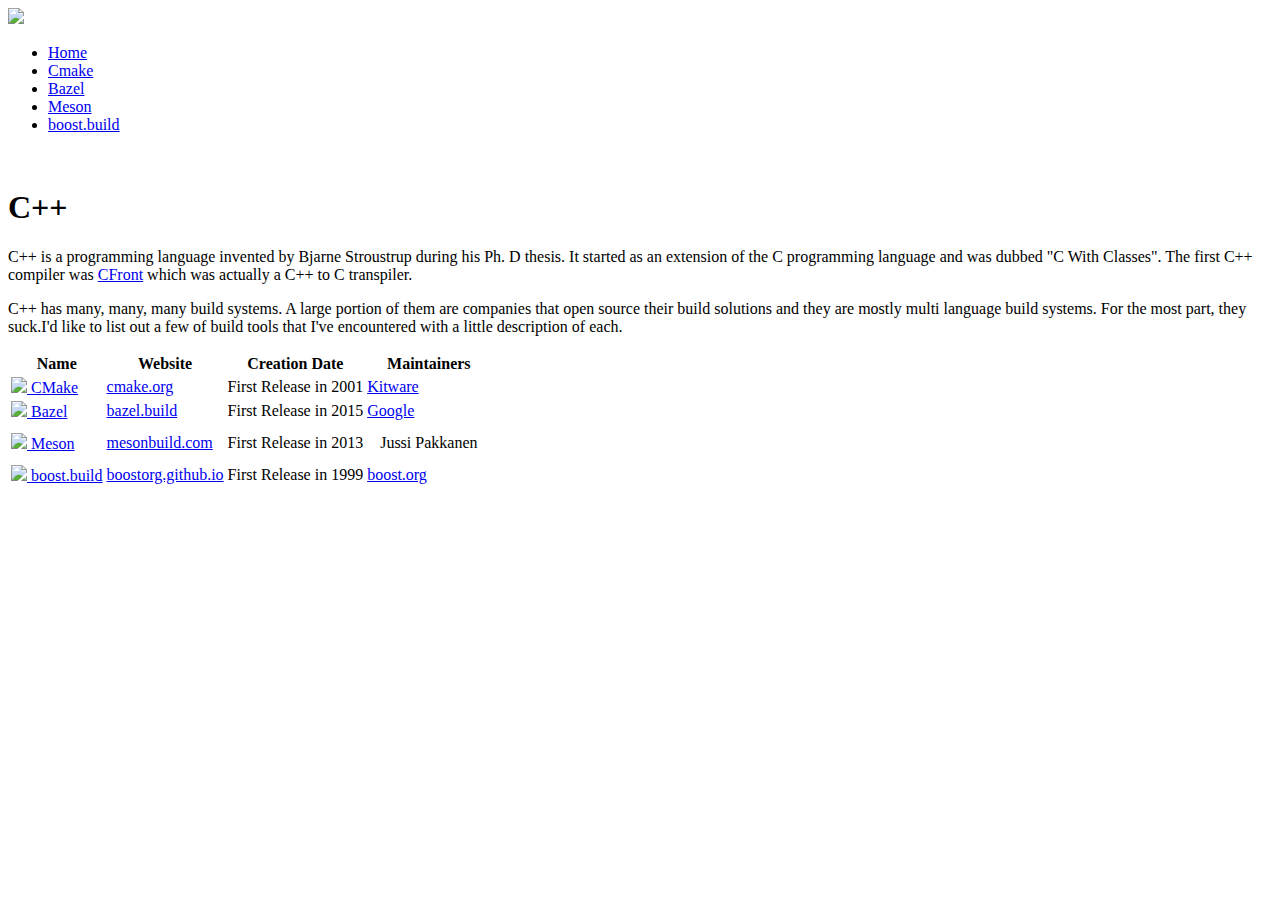
==== index.html @ c51d12b8 "Add missing pages with backgrounds" ====
<!doctype html>
<head>
  <link rel="stylesheet" href="style.css"/>
  <title>C++ Build Systems</title>
</head>

<body>
  <div class="backdrop"
      style="background-image: url(https://avatars3.githubusercontent.com/u/13841574?s=400&v=4);">
  </div>
  <div class="header">
    <img src="https://i.redd.it/31b2ii8hchi31.jpg"/>
  </div>
  <div class="navbar">
    <ul>
      <li><a href="index.html">Home</a></li>
      <li><a href="cmake.html">Cmake</a>
      <li><a href="bazel.html">Bazel</a></li>
      <li><a href="meson.html">Meson</a></li>
      <li><a href="boostbuild.html">boost.build</a></li>
    </ul>
  </div>
  <br>
  <div class="content">
    <h1>C++</h1>
    <p>
      C++ is a programming language invented by Bjarne Stroustrup during his Ph. D thesis. It 
      started as an extension of the C programming language and was dubbed "C With Classes".
      The first C++ compiler was <a href="https://en.wikipedia.org/wiki/Cfront">CFront</a> 
      which was actually a C++ to C transpiler.
    </p>
    <p>
      C++ has many, many, many build systems. A large portion of them are companies that open
      source their build solutions and they are mostly multi language build systems. For the most
      part, they suck.I'd like to list out a few of
      build tools that I've encountered with a little description of each.
    </p>
    <table>
      <tr>
        <th>Name</th>
        <th>Website</th>
        <th>Creation Date</th>
        <th>Maintainers</th>
      </tr>
      <tr>
        <td>
          <a href="cmake.html">
            <img class="icon" src="https://upload.wikimedia.org/wikipedia/commons/thumb/1/13/Cmake.svg/1200px-Cmake.svg.png">
            CMake
          </a>
        </td>
        <td><a href="https://cmake.org/">cmake.org</a></td>
        <td>First Release in 2001</td>
        <td><a href="https://www.kitware.com/">Kitware</a></td>
      </tr>
      <tr>
        <td>
          <a href="bazel.html">
            <img class="icon" src="https://upload.wikimedia.org/wikipedia/en/thumb/7/7d/Bazel_logo.svg/1200px-Bazel_logo.svg.png">
            Bazel
          </a>
        </td>
        <td><a href="bazel.build">bazel.build</a></td>
        <td>First Release in 2015</td>
        <td><a href="https://opensource.google/">Google</a></td>
      </tr>
      <tr>
        <td>
          <a href="meson.html">
            <img class="icon" src="https://avatars3.githubusercontent.com/u/12551236?s=400&v=4">
            Meson
          </a>
        </td>
        <td><a href="https://mesonbuild.com/">mesonbuild.com</a></td>
        <td>First Release in 2013</td>
        <td style="padding: 10px 14px">Jussi Pakkanen</td>
      </tr>
      <tr>
        <td>
          <a href="boostbuild.html">
            <img class="icon" src="https://boostorg.github.io/build/logo/logo-color-light-bg-300x420.png">
            boost.build
          </a>
          <td><a href="https://boostorg.github.io/build/">boostorg.github.io</a></td>
          <td>First Release in 1999</td>
          <td><a href="www.boost.org">boost.org</a></td>
        </td>
      </tr>
    </table>
  </div>
</body>
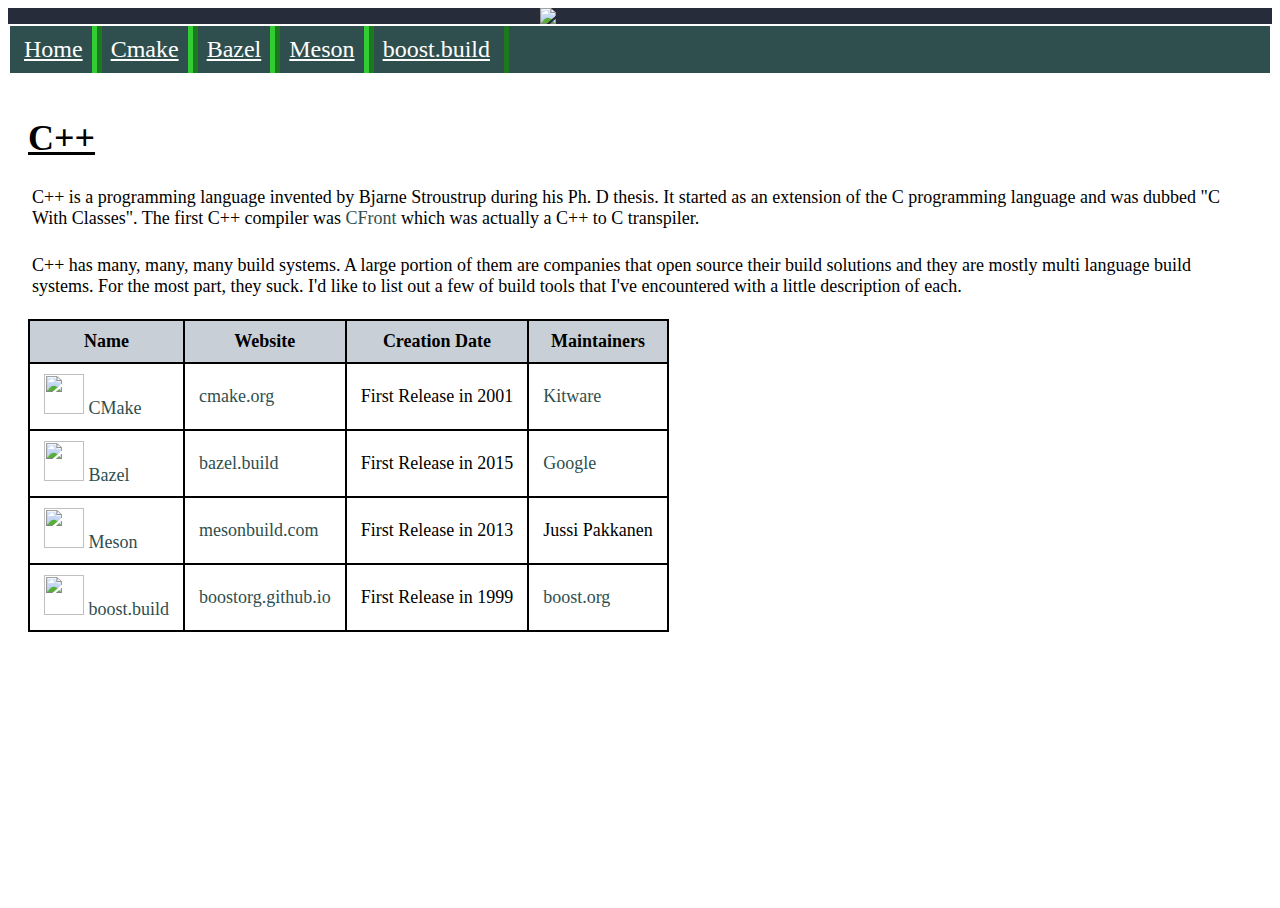
==== commit a2fb8981: "Add descriptions and examples to all pages" ====
--- a/index.html
+++ b/index.html
@@ -32,7 +32,7 @@
     <p>
       C++ has many, many, many build systems. A large portion of them are companies that open
       source their build solutions and they are mostly multi language build systems. For the most
-      part, they suck.I'd like to list out a few of
+      part, they suck. I'd like to list out a few of
       build tools that I've encountered with a little description of each.
     </p>
     <table>
@@ -67,7 +67,7 @@
       <tr>
         <td>
           <a href="meson.html">
-            <img class="icon" src="https://avatars3.githubusercontent.com/u/12551236?s=400&v=4">
+            <img class="icon" src="https://mesonbuild.com/assets/images/meson_logo.png">
             Meson
           </a>
         </td>
--- a/style.css
+++ b/style.css
@@ -0,0 +1,125 @@
+.backdrop {
+    height: 100%;
+    width: 100%;
+    position: absolute;
+    background-repeat: no-repeat;
+    background-position: center center;
+    background-size: cover;
+    opacity: 0.5;
+    z-index: -1;;
+}
+/*************************************************************************
+Header styling
+*************************************************************************/
+.header {
+    object-fit: cover;
+    width: 100%;
+    background-color: #262C3A;
+}
+
+.header img {
+    display: block;
+    margin-left: auto;
+    margin-right: auto;
+    width: 200px;
+}
+
+/*************************************************************************
+Navbar styling
+*************************************************************************/
+
+.navbar {
+    overflow:hidden;
+    background-color: darkslategrey;
+    margin: 2px;
+}
+
+.navbar ul {
+    list-style-type: none;
+    width: 100%;
+    margin: 0;
+    padding: 0;
+    overflow: hidden;
+    background-color: darkslategrey;
+}
+
+.navbar li {
+    outline: limegreen;
+    outline-style: outset;
+    outline-width: 5px;
+    float: left;
+}
+
+.navbar li:first-child {
+    border-left: none;
+}
+
+.navbar a {
+    display: block;
+    padding: 10px 14px;
+    color: white;
+    font-size: x-large;
+}
+
+.navbar a:hover {
+    background-color: lightslategray;
+}
+
+/*************************************************************************
+Content styling
+*************************************************************************/
+
+.content {
+    margin: 20px;
+    font-size: large;
+}
+
+.content h1 {
+    text-decoration: underline;
+}
+
+.content table {
+    border-collapse: collapse;
+}
+
+.content td, th {
+    border: 2px solid black;
+    padding: 10px 14px;
+    border-radius: 3px;
+}
+
+.content th {
+    background: rgba(119, 136, 153, 0.4);
+}
+
+.content a {
+    text-decoration: none;
+    display: inline-block;
+    color: darkslategrey;
+}
+
+.content a:hover {
+    text-decoration: underline;
+    color: lime;
+}
+
+.content p {
+    padding: 4px;
+}
+
+.code {
+    font-family: monospace;
+    border: 3px solid darkslategrey;
+    border-radius: 5px;
+    white-space: pre-line;
+    background: rgba(119, 136, 153, 0.4)
+}
+
+/*************************************************************************
+Extra styling
+*************************************************************************/
+
+.icon {
+    width: 40px;
+    height: 40px;
+}
